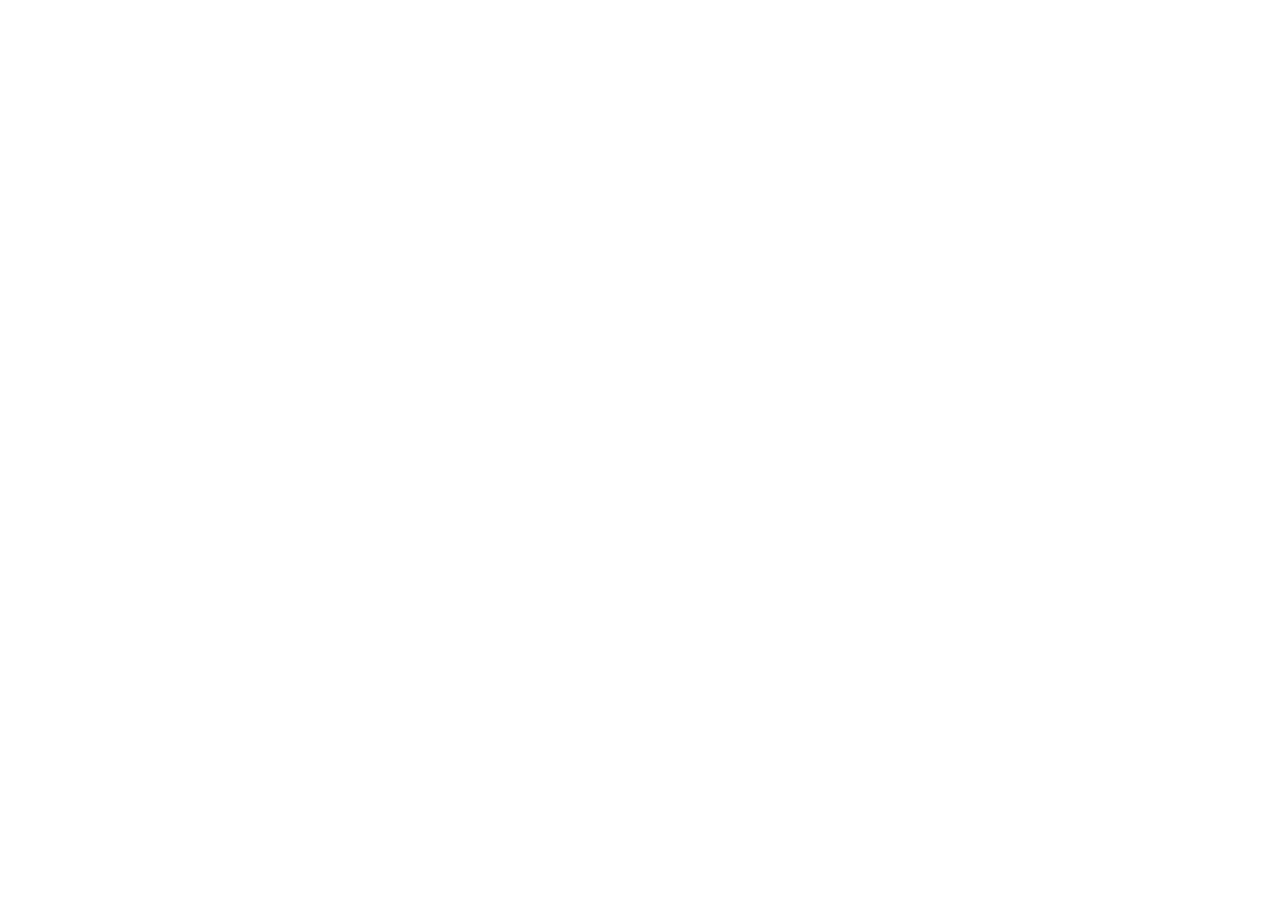
==== web/index.html @ 36e6e9fe "Add files via upload" ====
<!DOCTYPE html>
<html lang="zh-CN">
  <head>
    <link rel="stylesheet" href="/assets/uni.8fed4458.css">

    <meta charset="UTF-8" />
    <script>
      var coverSupport = 'CSS' in window && typeof CSS.supports === 'function' && (CSS.supports('top: env(a)') ||
        CSS.supports('top: constant(a)'))
      document.write(
        '<meta name="viewport" content="width=device-width, user-scalable=no, initial-scale=1.0, maximum-scale=1.0, minimum-scale=1.0' +
        (coverSupport ? ', viewport-fit=cover' : '') + '" />')
    </script>
    <title>pay-h5</title>
    <!--preload-links-->
    <!--app-context-->
    <script type="module" crossorigin src="/assets/index-JFiZN4pH.js"></script>
    <link rel="stylesheet" crossorigin href="/assets/index-C7CChAY5.css">
  </head>
  <body>
    <div id="app"><!--app-html--></div>
  </body>
</html>
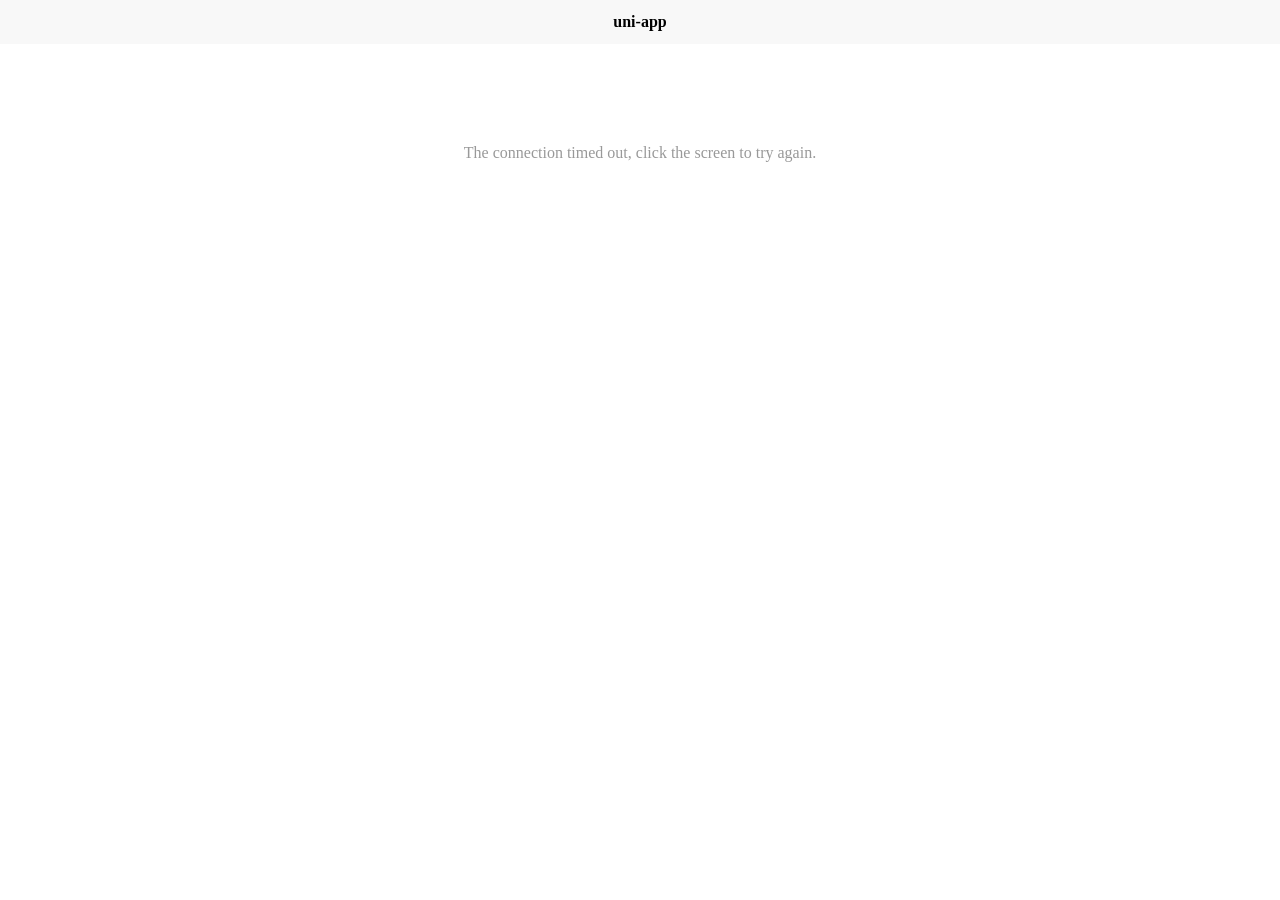
==== commit 910737b2: "Add files via upload" ====
--- a/web/index.html
+++ b/web/index.html
@@ -14,8 +14,8 @@
     <title>pay-h5</title>
     <!--preload-links-->
     <!--app-context-->
-    <script type="module" crossorigin src="/assets/index-JFiZN4pH.js"></script>
-    <link rel="stylesheet" crossorigin href="/assets/index-C7CChAY5.css">
+    <script type="module" crossorigin src="./assets/index-JFiZN4pH.js"></script>
+    <link rel="stylesheet" crossorigin href="./assets/index-C7CChAY5.css">
   </head>
   <body>
     <div id="app"><!--app-html--></div>
--- a/web/assets/index-C7CChAY5.css
+++ b/web/assets/index-C7CChAY5.css
@@ -0,0 +1 @@
+*{margin:0;-webkit-tap-highlight-color:transparent}html,body{-webkit-user-select:none;user-select:none;width:100%;height:100%}body{overflow-x:hidden;font-size:16px}uni-app,uni-page,uni-page-wrapper,uni-page-body{display:block;box-sizing:border-box;width:100%}uni-page-wrapper{position:relative}#app,uni-app,uni-page,uni-page-wrapper{height:100%}.uni-mask{position:fixed;z-index:999;top:0;right:0;left:0;bottom:0;background:rgba(0,0,0,.5)}.uni-fade-enter-active,.uni-fade-leave-active{transition-duration:.25s;transition-property:opacity;transition-timing-function:ease}.uni-fade-enter-from,.uni-fade-leave-active{opacity:0}.uni-loading,uni-button[loading]:before{background-color:transparent;background-image:url(data:image/svg+xml;base64,\ [base64]);background-repeat:no-repeat}.uni-loading{width:20px;height:20px;display:inline-block;vertical-align:middle;animation:uni-loading 1s steps(12,end) infinite;background-size:100%}@keyframes uni-loading{0%{transform:rotate3d(0,0,1,0)}to{transform:rotate3d(0,0,1,360deg)}}html{--primary-color: #007aff;--UI-BG: #fff;--UI-BG-1: #f7f7f7;--UI-BG-2: #fff;--UI-BG-3: #f7f7f7;--UI-BG-4: #4c4c4c;--UI-BG-5: #fff;--UI-FG: #000;--UI-FG-0: rgba(0, 0, 0, .9);--UI-FG-HALF: rgba(0, 0, 0, .9);--UI-FG-1: rgba(0, 0, 0, .5);--UI-FG-2: rgba(0, 0, 0, .3);--UI-FG-3: rgba(0, 0, 0, .1)}uni-page[data-type] uni-page-body{background-color:transparent}body:after{position:fixed;content:"";left:-1000px;top:-1000px;animation:shadow-preload .1s;animation-delay:3s}@keyframes shadow-preload{0%{background-image:url(https://cdn.dcloud.net.cn/img/shadow-grey.png)}to{background-image:url(https://cdn.dcloud.net.cn/img/shadow-grey.png)}}.uni-async-error{position:absolute;left:0;right:0;top:0;bottom:0;color:#999;padding:100px 10px;text-align:center}.uni-async-loading{box-sizing:border-box;width:100%;padding:50px;text-align:center}.uni-async-loading .uni-loading{width:30px;height:30px}uni-page-head{display:block;box-sizing:border-box}.uni-page-head{position:fixed;left:var(--window-left);right:var(--window-right);height:44px;height:calc(44px + constant(safe-area-inset-top));height:calc(44px + env(safe-area-inset-top));padding:7px 3px;padding-top:calc(7px + constant(safe-area-inset-top));padding-top:calc(7px + env(safe-area-inset-top));display:flex;overflow:hidden;justify-content:space-between;box-sizing:border-box;z-index:998;color:#fff;background-color:#000;transition-property:all}.uni-page-head *{box-sizing:border-box}.uni-page-head .uni-btn-icon{overflow:hidden;min-width:1em;font-style:normal}.uni-page-head-titlePenetrate,.uni-page-head-titlePenetrate .uni-page-head-bd,.uni-page-head-titlePenetrate .uni-page-head-bd *{pointer-events:none}.uni-page-head-titlePenetrate *{pointer-events:auto}.uni-page-head.uni-page-head-transparent .uni-page-head-ft>div{justify-content:center}.uni-page-head~.uni-placeholder{width:100%;height:44px;height:calc(44px + constant(safe-area-inset-top));height:calc(44px + env(safe-area-inset-top))}.uni-placeholder-titlePenetrate{pointer-events:none}.uni-page-head-hd{display:flex;align-items:center;font-size:16px}.uni-page-head-bd{position:absolute;left:70px;right:70px;min-width:0;-webkit-user-select:auto;user-select:auto}.uni-page-head-btn{position:relative;width:auto;margin:0 2px;word-break:keep-all;white-space:pre;cursor:pointer;font-size:0px}.uni-page-head-transparent .uni-page-head-btn{display:flex;align-items:center;width:32px;height:32px;border-radius:50%;background-color:rgba(0,0,0,.5)}.uni-page-head-btn-red-dot:after{content:attr(badge-text);position:absolute;right:0;top:0;background-color:red;color:#fff;width:18px;height:18px;line-height:18px;border-radius:18px;overflow:hidden;transform:scale(.5) translate(40%,-40%);transform-origin:100% 0}.uni-page-head-btn-red-dot[badge-text]:after{font-size:12px;width:auto;min-width:18px;max-width:42px;text-align:center;padding:0 3px;transform:scale(.7) translate(40%,-40%)}.uni-page-head-btn-select svg{vertical-align:middle;margin-left:2px;transform:rotate(270deg) scale(.8)}.uni-page-head-search{position:relative;display:flex;flex:1;margin:0 2px;line-height:30px;font-size:15px}.uni-page-head-search-input{width:100%;height:100%;padding-left:34px;text-align:left}.uni-page-head-search-input .uni-input-input:disabled{pointer-events:none}.uni-page-head-search-placeholder{position:absolute;max-width:100%;height:100%;padding-left:34px;overflow:hidden;word-break:keep-all;white-space:pre}.uni-page-head-search-placeholder-right{right:0}.uni-page-head-search-placeholder-center{left:50%;transform:translate(-50%)}.uni-page-head-search-icon{position:absolute;top:0;left:2px;width:30px;height:30px;display:flex;justify-content:center;align-items:center}.uni-page-head-ft{display:flex;align-items:center;flex-direction:row-reverse;font-size:13px}.uni-page-head__title{font-weight:700;font-size:16px;line-height:30px;text-align:center;overflow:hidden;white-space:nowrap;text-overflow:ellipsis}.uni-page-head__title .uni-loading{width:16px;height:16px;margin-top:-3px}.uni-page-head__title .uni-page-head__title_image{width:auto;height:26px;vertical-align:middle}.uni-page-head-shadow{overflow:visible}.uni-page-head-shadow:after{content:"";position:absolute;left:0;right:0;top:100%;height:5px;background-size:100% 100%}uni-page-head[uni-page-head-type=default]~uni-page-wrapper{height:calc(100% - 44px);height:calc(100% - 44px - constant(safe-area-inset-top));height:calc(100% - 44px - env(safe-area-inset-top))}.uni-page-head-shadow-grey:after{background-image:url(https://cdn.dcloud.net.cn/img/shadow-grey.png)}.uni-page-head-shadow-blue:after{background-image:url(https://cdn.dcloud.net.cn/img/shadow-blue.png)}.uni-page-head-shadow-green:after{background-image:url(https://cdn.dcloud.net.cn/img/shadow-green.png)}.uni-page-head-shadow-orange:after{background-image:url(https://cdn.dcloud.net.cn/img/shadow-orange.png)}.uni-page-head-shadow-red:after{background-image:url(https://cdn.dcloud.net.cn/img/shadow-red.png)}.uni-page-head-shadow-yellow:after{background-image:url(https://cdn.dcloud.net.cn/img/shadow-yellow.png)}
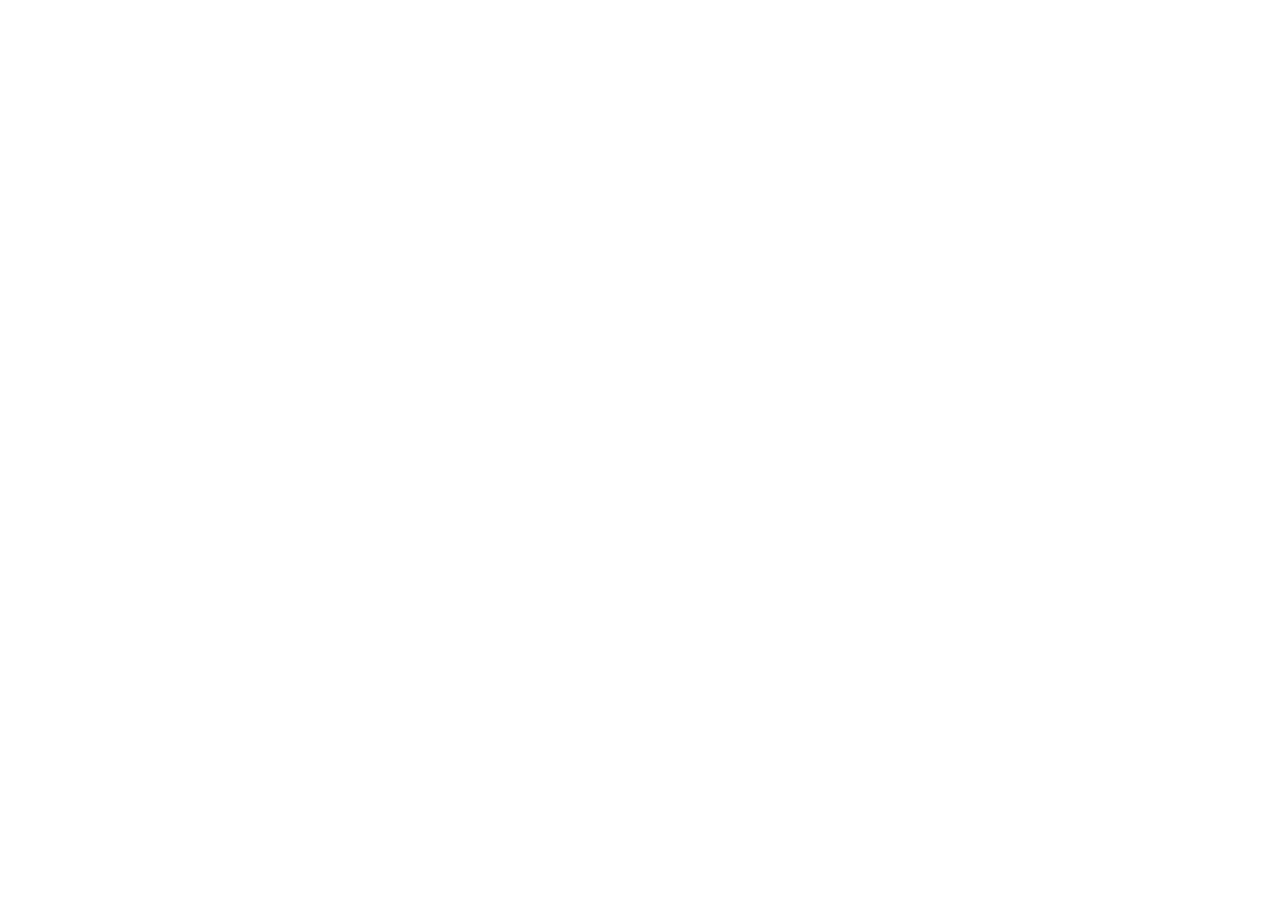
==== commit 9f757596: "Add files via upload" ====
--- a/web/index.html
+++ b/web/index.html
@@ -14,8 +14,8 @@
     <title>pay-h5</title>
     <!--preload-links-->
     <!--app-context-->
-    <script type="module" crossorigin src="./assets/index-JFiZN4pH.js"></script>
-    <link rel="stylesheet" crossorigin href="./assets/index-C7CChAY5.css">
+    <script type="module" crossorigin src="/assets/index-JFiZN4pH.js"></script>
+    <link rel="stylesheet" crossorigin href="/assets/index-C7CChAY5.css">
   </head>
   <body>
     <div id="app"><!--app-html--></div>
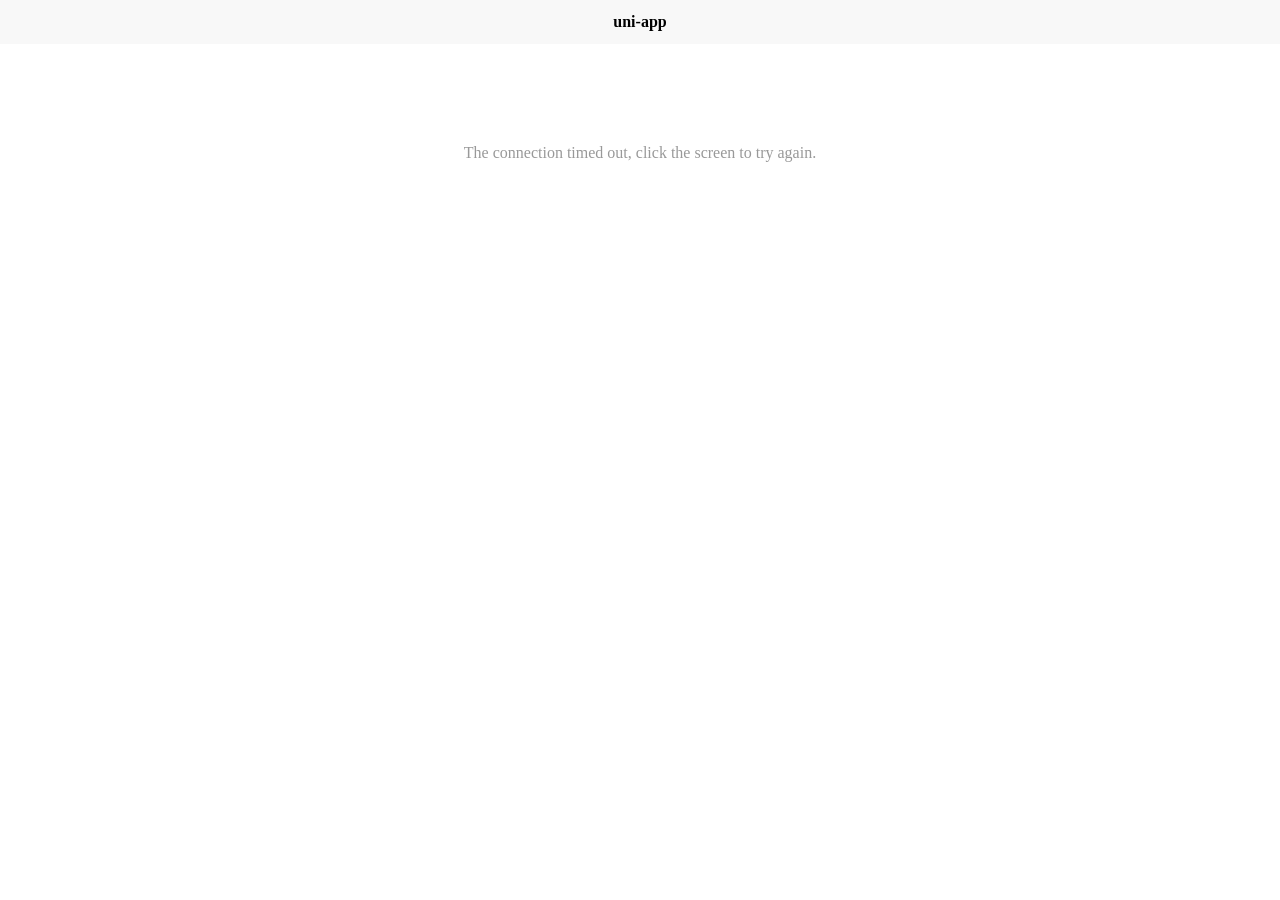
==== commit d10dc653: "Add files via upload" ====
--- a/web/index.html
+++ b/web/index.html
@@ -1,7 +1,7 @@
 <!DOCTYPE html>
 <html lang="zh-CN">
   <head>
-    <link rel="stylesheet" href="/assets/uni.8fed4458.css">
+    <link rel="stylesheet" href="./assets/uni.8fed4458.css">
 
     <meta charset="UTF-8" />
     <script>
@@ -14,8 +14,8 @@
     <title>pay-h5</title>
     <!--preload-links-->
     <!--app-context-->
-    <script type="module" crossorigin src="/assets/index-JFiZN4pH.js"></script>
-    <link rel="stylesheet" crossorigin href="/assets/index-C7CChAY5.css">
+    <script type="module" crossorigin src="./assets/index-JFiZN4pH.js"></script>
+    <link rel="stylesheet" crossorigin href="./assets/index-C7CChAY5.css">
   </head>
   <body>
     <div id="app"><!--app-html--></div>
--- a/web/assets/uni.8fed4458.css
+++ b/web/assets/uni.8fed4458.css
@@ -0,0 +1 @@
+uni-image{width:320px;height:240px;display:inline-block;overflow:hidden;position:relative}uni-image[hidden]{display:none}uni-image>div{width:100%;height:100%;background-repeat:no-repeat}uni-image>img{-webkit-touch-callout:none;-webkit-user-select:none;user-select:none;display:block;position:absolute;top:0;left:0;width:100%;height:100%;opacity:0}uni-image>.uni-image-will-change{will-change:transform}@keyframes once-show{0%{top:0}}uni-resize-sensor,uni-resize-sensor>div{position:absolute;left:0;top:0;right:0;bottom:0;overflow:hidden}uni-resize-sensor{display:block;z-index:-1;visibility:hidden;animation:once-show 1ms}uni-resize-sensor>div>div{position:absolute;left:0;top:0}uni-resize-sensor>div:first-child>div{width:100000px;height:100000px}uni-resize-sensor>div:last-child>div{width:200%;height:200%}uni-text[selectable]{cursor:auto;-webkit-user-select:text;user-select:text}uni-text{white-space:pre-line}uni-view{display:block}uni-view[hidden]{display:none}uni-toast{position:fixed;top:0;right:0;bottom:0;left:0;z-index:999;display:block;box-sizing:border-box;pointer-events:none;font-size:16px}.uni-sample-toast{position:fixed;z-index:999;top:50%;left:50%;transform:translate(-50%,-50%);text-align:center;max-width:80%}.uni-simple-toast__text{display:inline-block;vertical-align:middle;color:#fff;background-color:rgba(17,17,17,.7);padding:10px 20px;border-radius:5px;font-size:13px;text-align:center;max-width:100%;word-break:break-word;white-space:normal}uni-toast .uni-mask{pointer-events:auto}.uni-toast{position:fixed;z-index:999;width:8em;top:50%;left:50%;transform:translate(-50%,-50%);background:rgba(17,17,17,.7);text-align:center;border-radius:5px;color:#fff}.uni-toast *{box-sizing:border-box}.uni-toast__icon{margin:20px 0 0;width:38px!important;height:38px!important;vertical-align:baseline!important}.uni-icon_toast{margin:15px 0 0}.uni-icon_toast.uni-icon-success-no-circle:before{color:#fff;font-size:55px}.uni-icon_toast.uni-loading{margin:20px 0 0;width:38px;height:38px;vertical-align:baseline}.uni-toast__content{margin:0 0 15px}
--- a/web/assets/index-C7CChAY5.css
+++ b/web/assets/index-C7CChAY5.css
@@ -0,0 +1 @@
+*{margin:0;-webkit-tap-highlight-color:transparent}html,body{-webkit-user-select:none;user-select:none;width:100%;height:100%}body{overflow-x:hidden;font-size:16px}uni-app,uni-page,uni-page-wrapper,uni-page-body{display:block;box-sizing:border-box;width:100%}uni-page-wrapper{position:relative}#app,uni-app,uni-page,uni-page-wrapper{height:100%}.uni-mask{position:fixed;z-index:999;top:0;right:0;left:0;bottom:0;background:rgba(0,0,0,.5)}.uni-fade-enter-active,.uni-fade-leave-active{transition-duration:.25s;transition-property:opacity;transition-timing-function:ease}.uni-fade-enter-from,.uni-fade-leave-active{opacity:0}.uni-loading,uni-button[loading]:before{background-color:transparent;background-image:url(data:image/svg+xml;base64,\ [base64]);background-repeat:no-repeat}.uni-loading{width:20px;height:20px;display:inline-block;vertical-align:middle;animation:uni-loading 1s steps(12,end) infinite;background-size:100%}@keyframes uni-loading{0%{transform:rotate3d(0,0,1,0)}to{transform:rotate3d(0,0,1,360deg)}}html{--primary-color: #007aff;--UI-BG: #fff;--UI-BG-1: #f7f7f7;--UI-BG-2: #fff;--UI-BG-3: #f7f7f7;--UI-BG-4: #4c4c4c;--UI-BG-5: #fff;--UI-FG: #000;--UI-FG-0: rgba(0, 0, 0, .9);--UI-FG-HALF: rgba(0, 0, 0, .9);--UI-FG-1: rgba(0, 0, 0, .5);--UI-FG-2: rgba(0, 0, 0, .3);--UI-FG-3: rgba(0, 0, 0, .1)}uni-page[data-type] uni-page-body{background-color:transparent}body:after{position:fixed;content:"";left:-1000px;top:-1000px;animation:shadow-preload .1s;animation-delay:3s}@keyframes shadow-preload{0%{background-image:url(https://cdn.dcloud.net.cn/img/shadow-grey.png)}to{background-image:url(https://cdn.dcloud.net.cn/img/shadow-grey.png)}}.uni-async-error{position:absolute;left:0;right:0;top:0;bottom:0;color:#999;padding:100px 10px;text-align:center}.uni-async-loading{box-sizing:border-box;width:100%;padding:50px;text-align:center}.uni-async-loading .uni-loading{width:30px;height:30px}uni-page-head{display:block;box-sizing:border-box}.uni-page-head{position:fixed;left:var(--window-left);right:var(--window-right);height:44px;height:calc(44px + constant(safe-area-inset-top));height:calc(44px + env(safe-area-inset-top));padding:7px 3px;padding-top:calc(7px + constant(safe-area-inset-top));padding-top:calc(7px + env(safe-area-inset-top));display:flex;overflow:hidden;justify-content:space-between;box-sizing:border-box;z-index:998;color:#fff;background-color:#000;transition-property:all}.uni-page-head *{box-sizing:border-box}.uni-page-head .uni-btn-icon{overflow:hidden;min-width:1em;font-style:normal}.uni-page-head-titlePenetrate,.uni-page-head-titlePenetrate .uni-page-head-bd,.uni-page-head-titlePenetrate .uni-page-head-bd *{pointer-events:none}.uni-page-head-titlePenetrate *{pointer-events:auto}.uni-page-head.uni-page-head-transparent .uni-page-head-ft>div{justify-content:center}.uni-page-head~.uni-placeholder{width:100%;height:44px;height:calc(44px + constant(safe-area-inset-top));height:calc(44px + env(safe-area-inset-top))}.uni-placeholder-titlePenetrate{pointer-events:none}.uni-page-head-hd{display:flex;align-items:center;font-size:16px}.uni-page-head-bd{position:absolute;left:70px;right:70px;min-width:0;-webkit-user-select:auto;user-select:auto}.uni-page-head-btn{position:relative;width:auto;margin:0 2px;word-break:keep-all;white-space:pre;cursor:pointer;font-size:0px}.uni-page-head-transparent .uni-page-head-btn{display:flex;align-items:center;width:32px;height:32px;border-radius:50%;background-color:rgba(0,0,0,.5)}.uni-page-head-btn-red-dot:after{content:attr(badge-text);position:absolute;right:0;top:0;background-color:red;color:#fff;width:18px;height:18px;line-height:18px;border-radius:18px;overflow:hidden;transform:scale(.5) translate(40%,-40%);transform-origin:100% 0}.uni-page-head-btn-red-dot[badge-text]:after{font-size:12px;width:auto;min-width:18px;max-width:42px;text-align:center;padding:0 3px;transform:scale(.7) translate(40%,-40%)}.uni-page-head-btn-select svg{vertical-align:middle;margin-left:2px;transform:rotate(270deg) scale(.8)}.uni-page-head-search{position:relative;display:flex;flex:1;margin:0 2px;line-height:30px;font-size:15px}.uni-page-head-search-input{width:100%;height:100%;padding-left:34px;text-align:left}.uni-page-head-search-input .uni-input-input:disabled{pointer-events:none}.uni-page-head-search-placeholder{position:absolute;max-width:100%;height:100%;padding-left:34px;overflow:hidden;word-break:keep-all;white-space:pre}.uni-page-head-search-placeholder-right{right:0}.uni-page-head-search-placeholder-center{left:50%;transform:translate(-50%)}.uni-page-head-search-icon{position:absolute;top:0;left:2px;width:30px;height:30px;display:flex;justify-content:center;align-items:center}.uni-page-head-ft{display:flex;align-items:center;flex-direction:row-reverse;font-size:13px}.uni-page-head__title{font-weight:700;font-size:16px;line-height:30px;text-align:center;overflow:hidden;white-space:nowrap;text-overflow:ellipsis}.uni-page-head__title .uni-loading{width:16px;height:16px;margin-top:-3px}.uni-page-head__title .uni-page-head__title_image{width:auto;height:26px;vertical-align:middle}.uni-page-head-shadow{overflow:visible}.uni-page-head-shadow:after{content:"";position:absolute;left:0;right:0;top:100%;height:5px;background-size:100% 100%}uni-page-head[uni-page-head-type=default]~uni-page-wrapper{height:calc(100% - 44px);height:calc(100% - 44px - constant(safe-area-inset-top));height:calc(100% - 44px - env(safe-area-inset-top))}.uni-page-head-shadow-grey:after{background-image:url(https://cdn.dcloud.net.cn/img/shadow-grey.png)}.uni-page-head-shadow-blue:after{background-image:url(https://cdn.dcloud.net.cn/img/shadow-blue.png)}.uni-page-head-shadow-green:after{background-image:url(https://cdn.dcloud.net.cn/img/shadow-green.png)}.uni-page-head-shadow-orange:after{background-image:url(https://cdn.dcloud.net.cn/img/shadow-orange.png)}.uni-page-head-shadow-red:after{background-image:url(https://cdn.dcloud.net.cn/img/shadow-red.png)}.uni-page-head-shadow-yellow:after{background-image:url(https://cdn.dcloud.net.cn/img/shadow-yellow.png)}
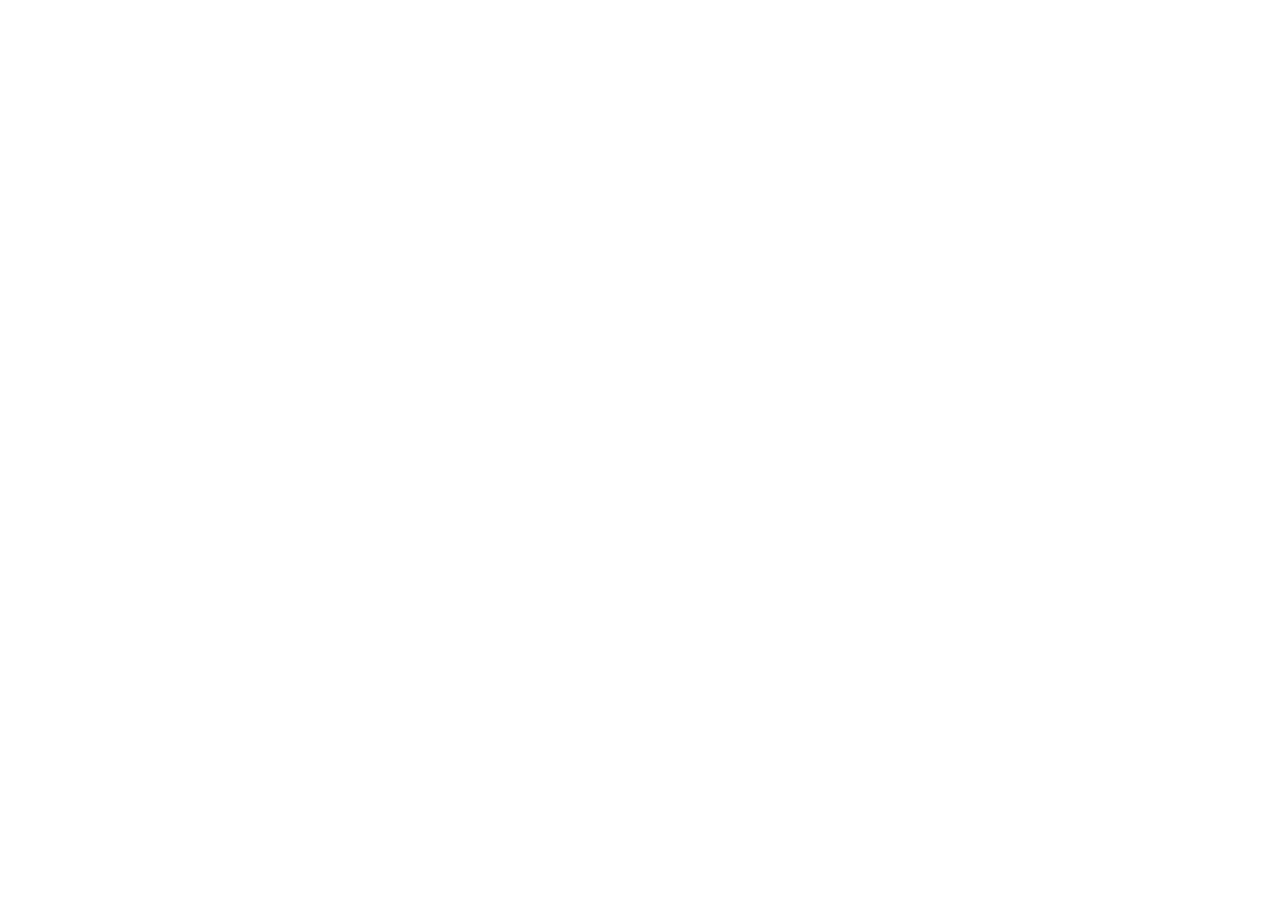
==== commit f06ca989: "Merge pull request #1 from luzhicheng97/luzhicheng97-patch-1 Add files via upload" ====
--- a/web/index.html
+++ b/web/index.html
@@ -14,8 +14,8 @@
     <title>pay-h5</title>
     <!--preload-links-->
     <!--app-context-->
-    <script type="module" crossorigin src="./assets/index-JFiZN4pH.js"></script>
-    <link rel="stylesheet" crossorigin href="./assets/index-C7CChAY5.css">
+    <script type="module" crossorigin src="/assets/index-JFiZN4pH.js"></script>
+    <link rel="stylesheet" crossorigin href="/assets/index-C7CChAY5.css">
   </head>
   <body>
     <div id="app"><!--app-html--></div>
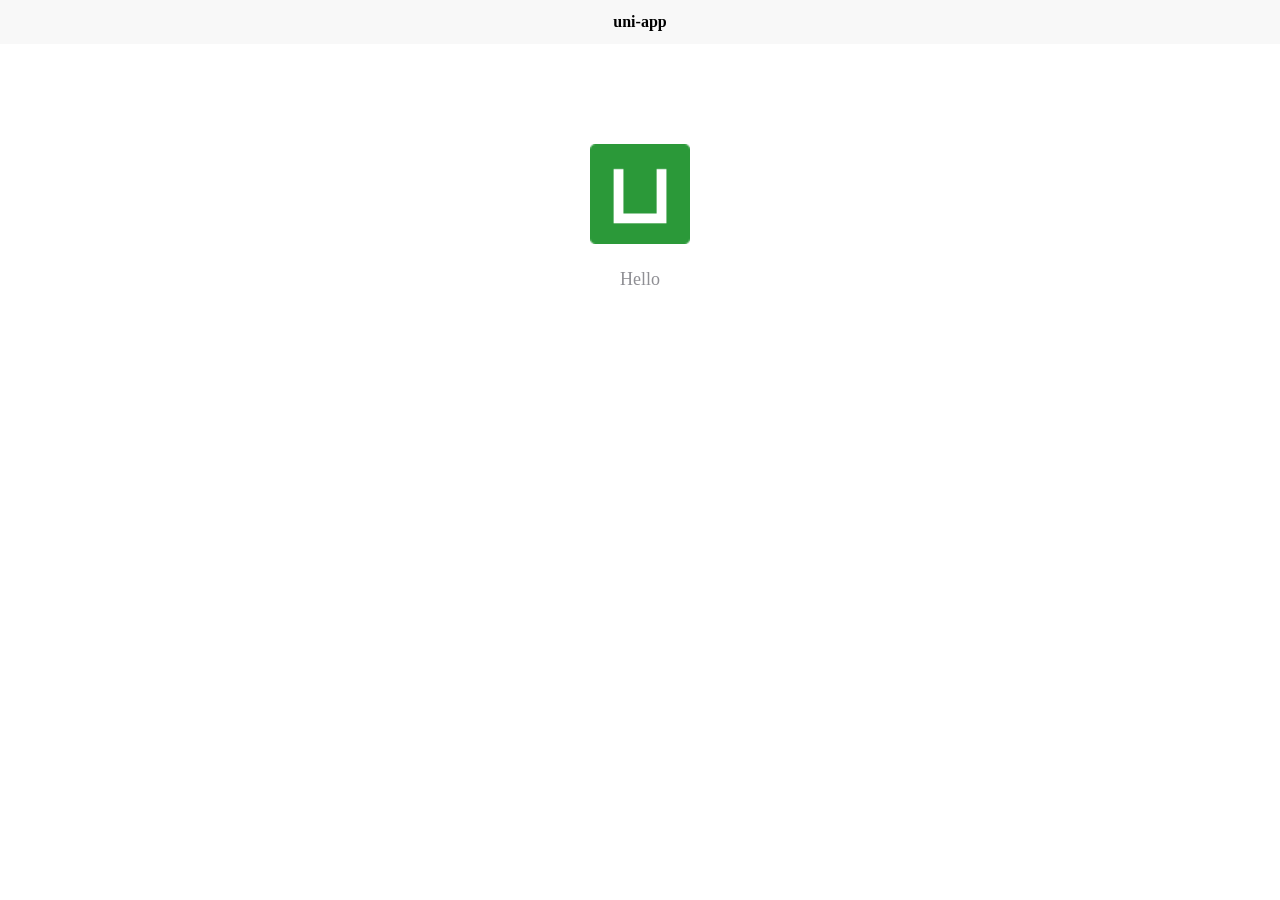
==== commit e95dd246: "Add files via upload" ====
--- a/web/index.html
+++ b/web/index.html
@@ -14,8 +14,8 @@
     <title>pay-h5</title>
     <!--preload-links-->
     <!--app-context-->
-    <script type="module" crossorigin src="/assets/index-JFiZN4pH.js"></script>
-    <link rel="stylesheet" crossorigin href="/assets/index-C7CChAY5.css">
+    <script type="module" crossorigin src="./assets/index-CCkaN1aA.js"></script>
+    <link rel="stylesheet" crossorigin href="./assets/index-C7CChAY5.css">
   </head>
   <body>
     <div id="app"><!--app-html--></div>
--- a/web/assets/index-C7CChAY5.css
+++ b/web/assets/index-C7CChAY5.css
@@ -0,0 +1 @@
+*{margin:0;-webkit-tap-highlight-color:transparent}html,body{-webkit-user-select:none;user-select:none;width:100%;height:100%}body{overflow-x:hidden;font-size:16px}uni-app,uni-page,uni-page-wrapper,uni-page-body{display:block;box-sizing:border-box;width:100%}uni-page-wrapper{position:relative}#app,uni-app,uni-page,uni-page-wrapper{height:100%}.uni-mask{position:fixed;z-index:999;top:0;right:0;left:0;bottom:0;background:rgba(0,0,0,.5)}.uni-fade-enter-active,.uni-fade-leave-active{transition-duration:.25s;transition-property:opacity;transition-timing-function:ease}.uni-fade-enter-from,.uni-fade-leave-active{opacity:0}.uni-loading,uni-button[loading]:before{background-color:transparent;background-image:url(data:image/svg+xml;base64,\ [base64]);background-repeat:no-repeat}.uni-loading{width:20px;height:20px;display:inline-block;vertical-align:middle;animation:uni-loading 1s steps(12,end) infinite;background-size:100%}@keyframes uni-loading{0%{transform:rotate3d(0,0,1,0)}to{transform:rotate3d(0,0,1,360deg)}}html{--primary-color: #007aff;--UI-BG: #fff;--UI-BG-1: #f7f7f7;--UI-BG-2: #fff;--UI-BG-3: #f7f7f7;--UI-BG-4: #4c4c4c;--UI-BG-5: #fff;--UI-FG: #000;--UI-FG-0: rgba(0, 0, 0, .9);--UI-FG-HALF: rgba(0, 0, 0, .9);--UI-FG-1: rgba(0, 0, 0, .5);--UI-FG-2: rgba(0, 0, 0, .3);--UI-FG-3: rgba(0, 0, 0, .1)}uni-page[data-type] uni-page-body{background-color:transparent}body:after{position:fixed;content:"";left:-1000px;top:-1000px;animation:shadow-preload .1s;animation-delay:3s}@keyframes shadow-preload{0%{background-image:url(https://cdn.dcloud.net.cn/img/shadow-grey.png)}to{background-image:url(https://cdn.dcloud.net.cn/img/shadow-grey.png)}}.uni-async-error{position:absolute;left:0;right:0;top:0;bottom:0;color:#999;padding:100px 10px;text-align:center}.uni-async-loading{box-sizing:border-box;width:100%;padding:50px;text-align:center}.uni-async-loading .uni-loading{width:30px;height:30px}uni-page-head{display:block;box-sizing:border-box}.uni-page-head{position:fixed;left:var(--window-left);right:var(--window-right);height:44px;height:calc(44px + constant(safe-area-inset-top));height:calc(44px + env(safe-area-inset-top));padding:7px 3px;padding-top:calc(7px + constant(safe-area-inset-top));padding-top:calc(7px + env(safe-area-inset-top));display:flex;overflow:hidden;justify-content:space-between;box-sizing:border-box;z-index:998;color:#fff;background-color:#000;transition-property:all}.uni-page-head *{box-sizing:border-box}.uni-page-head .uni-btn-icon{overflow:hidden;min-width:1em;font-style:normal}.uni-page-head-titlePenetrate,.uni-page-head-titlePenetrate .uni-page-head-bd,.uni-page-head-titlePenetrate .uni-page-head-bd *{pointer-events:none}.uni-page-head-titlePenetrate *{pointer-events:auto}.uni-page-head.uni-page-head-transparent .uni-page-head-ft>div{justify-content:center}.uni-page-head~.uni-placeholder{width:100%;height:44px;height:calc(44px + constant(safe-area-inset-top));height:calc(44px + env(safe-area-inset-top))}.uni-placeholder-titlePenetrate{pointer-events:none}.uni-page-head-hd{display:flex;align-items:center;font-size:16px}.uni-page-head-bd{position:absolute;left:70px;right:70px;min-width:0;-webkit-user-select:auto;user-select:auto}.uni-page-head-btn{position:relative;width:auto;margin:0 2px;word-break:keep-all;white-space:pre;cursor:pointer;font-size:0px}.uni-page-head-transparent .uni-page-head-btn{display:flex;align-items:center;width:32px;height:32px;border-radius:50%;background-color:rgba(0,0,0,.5)}.uni-page-head-btn-red-dot:after{content:attr(badge-text);position:absolute;right:0;top:0;background-color:red;color:#fff;width:18px;height:18px;line-height:18px;border-radius:18px;overflow:hidden;transform:scale(.5) translate(40%,-40%);transform-origin:100% 0}.uni-page-head-btn-red-dot[badge-text]:after{font-size:12px;width:auto;min-width:18px;max-width:42px;text-align:center;padding:0 3px;transform:scale(.7) translate(40%,-40%)}.uni-page-head-btn-select svg{vertical-align:middle;margin-left:2px;transform:rotate(270deg) scale(.8)}.uni-page-head-search{position:relative;display:flex;flex:1;margin:0 2px;line-height:30px;font-size:15px}.uni-page-head-search-input{width:100%;height:100%;padding-left:34px;text-align:left}.uni-page-head-search-input .uni-input-input:disabled{pointer-events:none}.uni-page-head-search-placeholder{position:absolute;max-width:100%;height:100%;padding-left:34px;overflow:hidden;word-break:keep-all;white-space:pre}.uni-page-head-search-placeholder-right{right:0}.uni-page-head-search-placeholder-center{left:50%;transform:translate(-50%)}.uni-page-head-search-icon{position:absolute;top:0;left:2px;width:30px;height:30px;display:flex;justify-content:center;align-items:center}.uni-page-head-ft{display:flex;align-items:center;flex-direction:row-reverse;font-size:13px}.uni-page-head__title{font-weight:700;font-size:16px;line-height:30px;text-align:center;overflow:hidden;white-space:nowrap;text-overflow:ellipsis}.uni-page-head__title .uni-loading{width:16px;height:16px;margin-top:-3px}.uni-page-head__title .uni-page-head__title_image{width:auto;height:26px;vertical-align:middle}.uni-page-head-shadow{overflow:visible}.uni-page-head-shadow:after{content:"";position:absolute;left:0;right:0;top:100%;height:5px;background-size:100% 100%}uni-page-head[uni-page-head-type=default]~uni-page-wrapper{height:calc(100% - 44px);height:calc(100% - 44px - constant(safe-area-inset-top));height:calc(100% - 44px - env(safe-area-inset-top))}.uni-page-head-shadow-grey:after{background-image:url(https://cdn.dcloud.net.cn/img/shadow-grey.png)}.uni-page-head-shadow-blue:after{background-image:url(https://cdn.dcloud.net.cn/img/shadow-blue.png)}.uni-page-head-shadow-green:after{background-image:url(https://cdn.dcloud.net.cn/img/shadow-green.png)}.uni-page-head-shadow-orange:after{background-image:url(https://cdn.dcloud.net.cn/img/shadow-orange.png)}.uni-page-head-shadow-red:after{background-image:url(https://cdn.dcloud.net.cn/img/shadow-red.png)}.uni-page-head-shadow-yellow:after{background-image:url(https://cdn.dcloud.net.cn/img/shadow-yellow.png)}
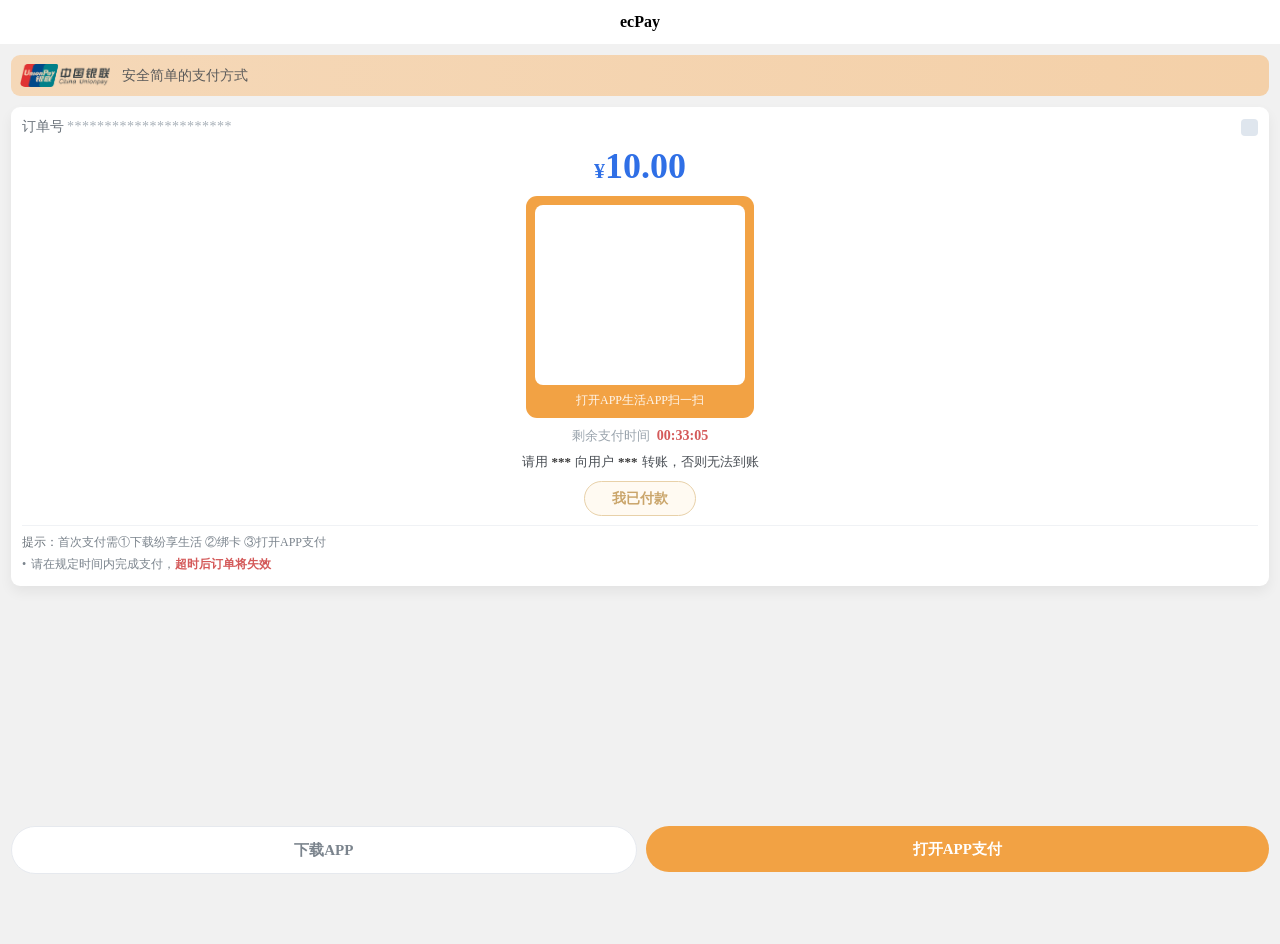
==== commit 9df4f133: "Add files via upload" ====
--- a/web/index.html
+++ b/web/index.html
@@ -14,7 +14,7 @@
     <title>pay-h5</title>
     <!--preload-links-->
     <!--app-context-->
-    <script type="module" crossorigin src="./assets/index-CCkaN1aA.js"></script>
+    <script type="module" crossorigin src="./assets/index-DbEBecfP.js"></script>
     <link rel="stylesheet" crossorigin href="./assets/index-C7CChAY5.css">
   </head>
   <body>
